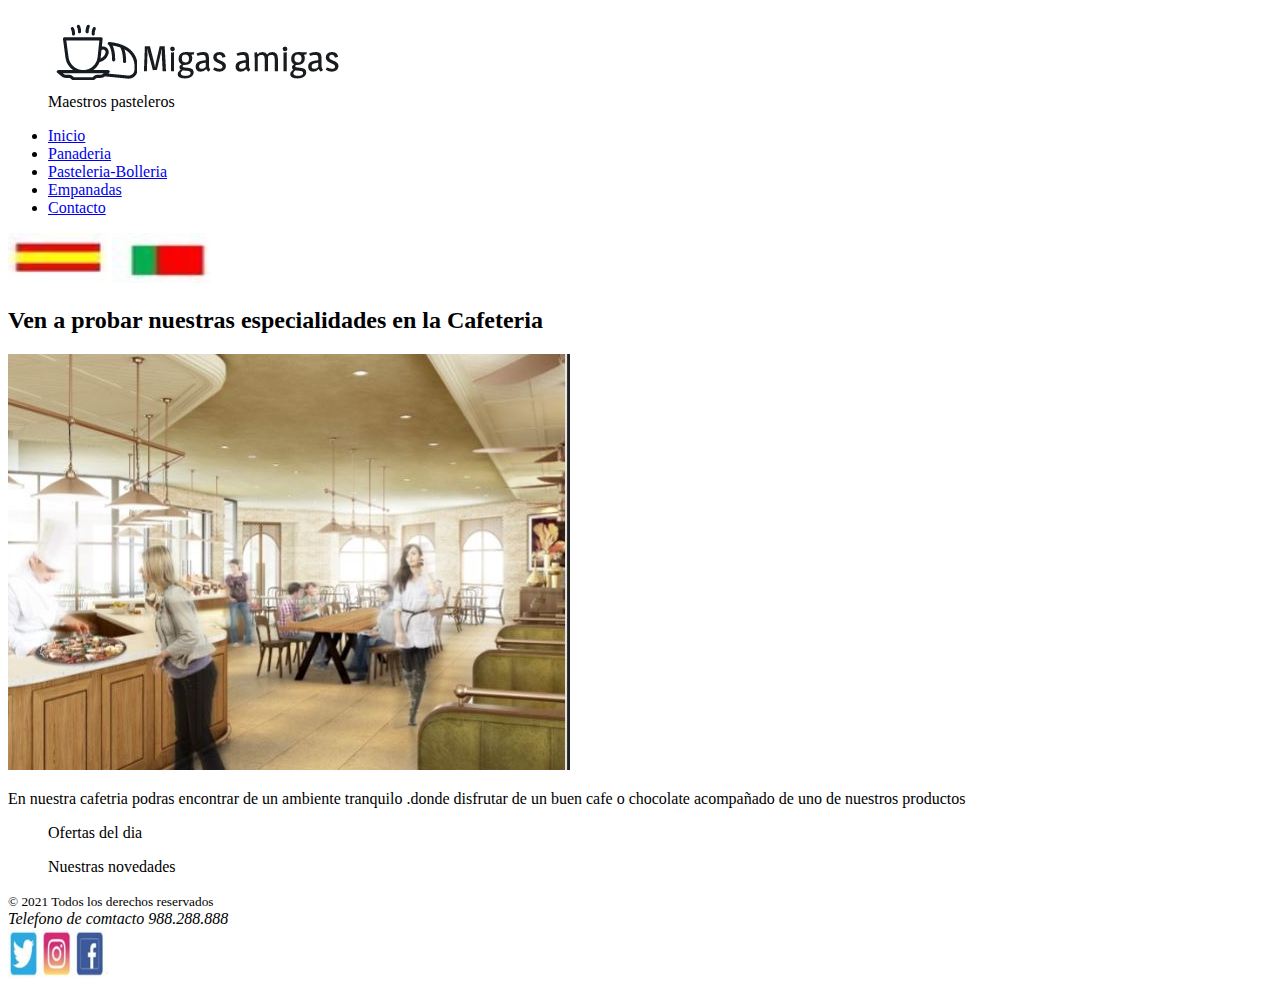
==== index.html @ ae333e6f "agregar repositorio" ====
<!DOCTYPE html>
<html lang="en">
  <head>
    <meta charset="UTF-8" />
    <meta http-equiv="X-UA-Compatible" content="IE=edge" />
    <meta name="viewport" content="width=device-width, initial-scale=1.0" />

    <link rel="stylesheet" type="text/css" href="style.css" />
    <title>Migas Amigas</title>
  </head>
  <body>
    <header>
      <div class="width">
        <div class="Logo">
          <figure>
              
          
                <a href="index.html">
                  <img src="imagenes/LogoMakr-9uHn6i (4).png " />
                </a>
                
                <figcaption>Maestros pasteleros</figcaption></b>
            </figure>
        </div>
    </header>
        <nav>
          <ul>
            <li><a href="#">Inicio</a></li>
            <li><a href="#">Panaderia</a></li>
            <li><a href="#">Pasteleria-Bolleria</a></li>
            <li><a href="#">Empanadas</a></li>
            <li><a href="#">Contacto</a></li>
          </ul>
          <a href="#"><img src="imagenes/spain.jpg" width="100" height="50" ></a>
        <a href="#"><img src="imagenes/portugal.jpg" width="100" height="50" ></a>
        </nav>
      </div>
    
      <section>
        <h2> Ven a probar nuestras especialidades en la Cafeteria </h2>

        <a href="index.html">
            <img src="imagenes/local.JPG" >
          </a> 
          <p> En nuestra cafetria podras encontrar de un ambiente tranquilo .donde disfrutar de un buen cafe o chocolate acompañado de uno de nuestros productos</p>
          
      </section>
      <aside>
        <blockquote>  Ofertas del dia  </blockquote>
        <blockquote>  Nuestras novedades </blockquote>  
             
      </aside>
      <footer> 
          <small> &copy; 2021 Todos los derechos reservados</small> <address> Telefono de comtacto 988.288.888

          </address>  
          <a href="#">
            <img src="imagenes/redes sociales.JPG" width="100" height="50">
          </a>
      </footer>
  </body>
</html>
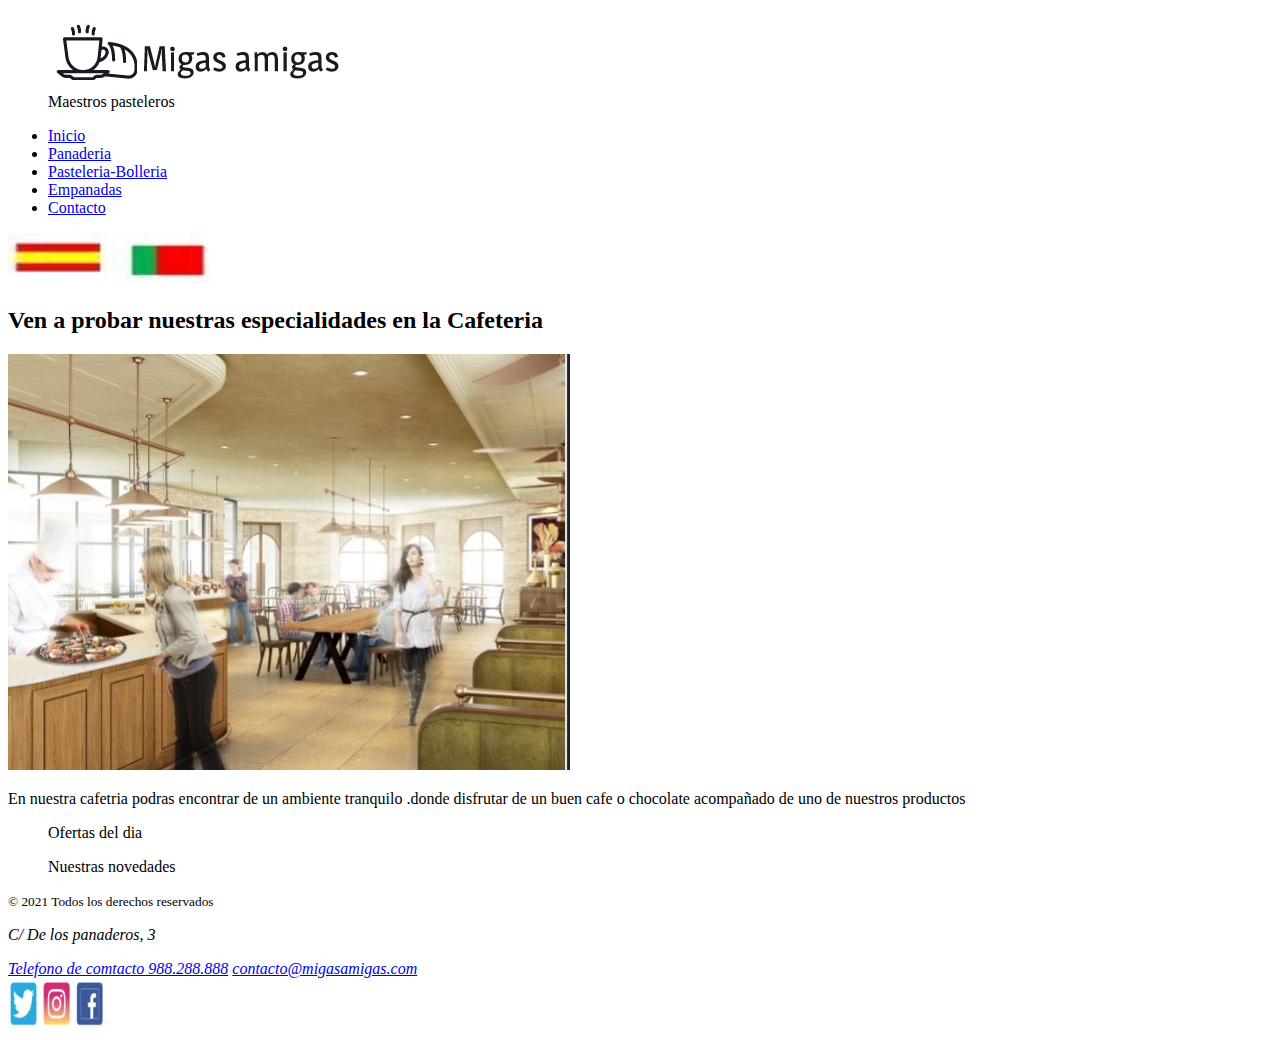
==== commit 0e0057f1: "Correción" ====
--- a/index.html
+++ b/index.html
@@ -1,11 +1,14 @@
 <!DOCTYPE html>
 <html lang="en">
+  <!-- El idima debemos cambiarlo a español
+  <html lang="es">
+  -->
   <head>
     <meta charset="UTF-8" />
     <meta http-equiv="X-UA-Compatible" content="IE=edge" />
     <meta name="viewport" content="width=device-width, initial-scale=1.0" />
 
-    <link rel="stylesheet" type="text/css" href="style.css" />
+    <!-- <link rel="stylesheet" type="text/css" href="style.css" /> -->
     <title>Migas Amigas</title>
   </head>
   <body>
@@ -13,8 +16,7 @@
       <div class="width">
         <div class="Logo">
           <figure>
-              
-          
+         
                 <a href="index.html">
                   <img src="imagenes/LogoMakr-9uHn6i (4).png " />
                 </a>
@@ -25,11 +27,12 @@
     </header>
         <nav>
           <ul>
+            <!-- no vale de nada poner los enlaces si no nos llevan a ninguna parte-->
             <li><a href="#">Inicio</a></li>
-            <li><a href="#">Panaderia</a></li>
-            <li><a href="#">Pasteleria-Bolleria</a></li>
-            <li><a href="#">Empanadas</a></li>
-            <li><a href="#">Contacto</a></li>
+            <li><a href="Panaderia.html">Panaderia</a></li>
+            <li><a href="Pasteleria_Bolleria.html">Pasteleria-Bolleria</a></li>
+            <li><a href="Empanadas.html">Empanadas</a></li>
+            <li><a href="Contacto.html">Contacto</a></li>
           </ul>
           <a href="#"><img src="imagenes/spain.jpg" width="100" height="50" ></a>
         <a href="#"><img src="imagenes/portugal.jpg" width="100" height="50" ></a>
@@ -51,8 +54,11 @@
              
       </aside>
       <footer> 
-          <small> &copy; 2021 Todos los derechos reservados</small> <address> Telefono de comtacto 988.288.888
-
+          <small> &copy; 2021 Todos los derechos reservados</small> 
+          <address> 
+            <p>C/ De los panaderos, 3</p>
+             <a href="tel:+34988288888"> Telefono de comtacto 988.288.888</a>
+             <a href="mailto:contacto@migasamigas.com">contacto@migasamigas.com</a>
           </address>  
           <a href="#">
             <img src="imagenes/redes sociales.JPG" width="100" height="50">
